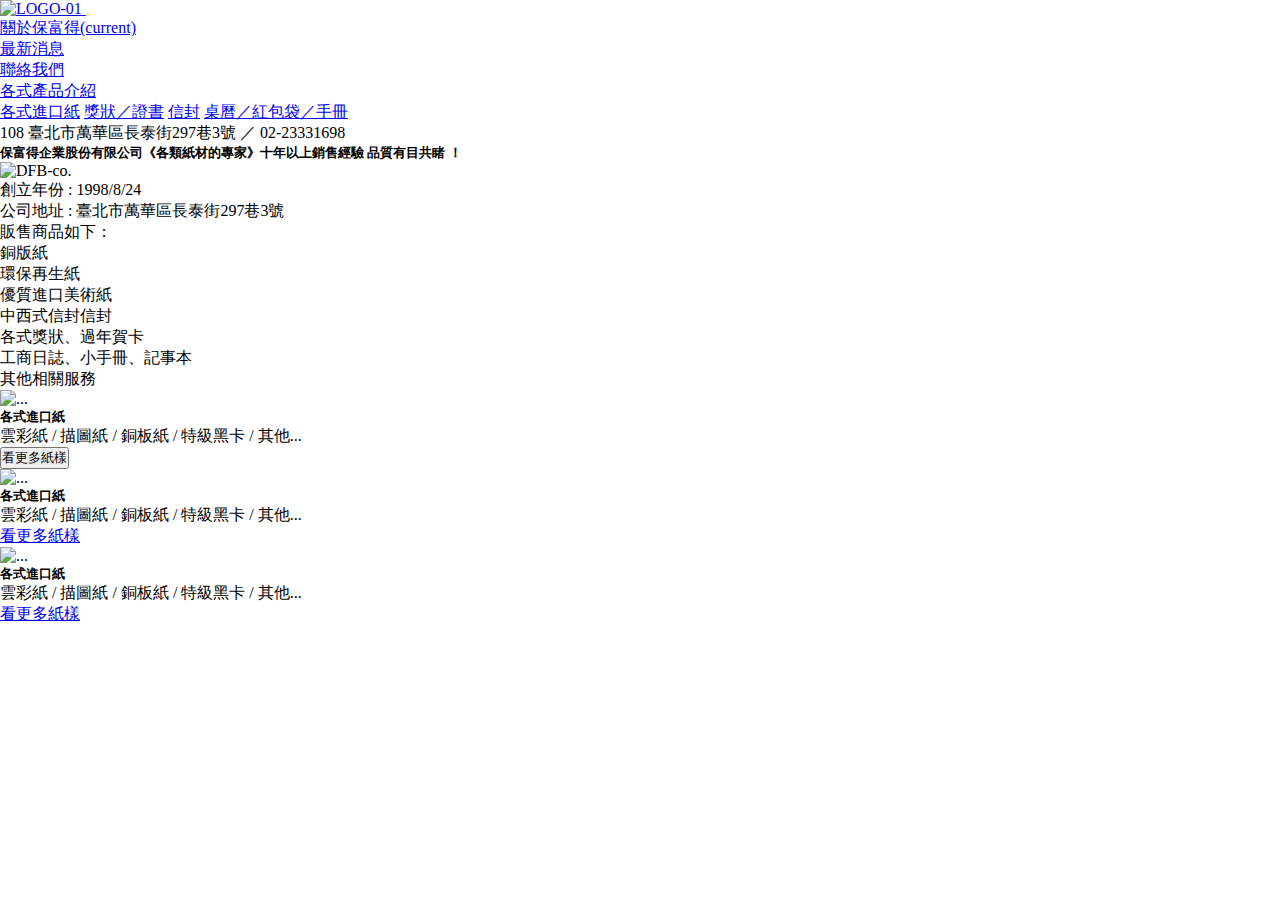
==== about.html @ 468e9a1a "紅包袋" ====
<!DOCTYPE html>
<html lang="zh">

<head>
    <meta charset="UTF-8">
    <meta name="viewport" content="width=device-width, initial-scale=1.0">
    <title>保富得 各式紙材的專家</title>
    <!-- Bootstrap -->
    <link rel="stylesheet" href="https://stackpath.bootstrapcdn.com/bootstrap/4.5.0/css/bootstrap.min.css"
        integrity="sha384-9aIt2nRpC12Uk9gS9baDl411NQApFmC26EwAOH8WgZl5MYYxFfc+NcPb1dKGj7Sk" crossorigin="anonymous">
    <!-- AOS -->
    <link rel="stylesheet" href="https://unpkg.com/aos@next/dist/aos.css" />
    <!-- CSS -->
    <link rel="stylesheet" href="./style.css">
</head>

<body>
    <!-- 容器 -->
    <div class="container-sm"></div>
    <!-- 導覽列 -->
    <nav class="navbar navbar-expand-lg navbar-light bg-light">
        <!-- LOGO圖式 -->
        <a class="navbar-brand" href="./index.html">
            <img src="./img/LOGO-01.png" alt="LOGO-01">
        </a>
        <button class="navbar-toggler" type="button" data-toggle="collapse" data-target="#navbarNavDropdown"
            aria-controls="navbarNavDropdown" aria-expanded="false" aria-label="Toggle navigation">
            <span class="navbar-toggler-icon"></span>
        </button>
        <div class="collapse navbar-collapse" id="navbarNavDropdown">
            <ul class="navbar-nav">
                <li class="nav-item active">
                    <a class="nav-link" href="./about.html">關於保富得<span
                            class="sr-only">(current)</span></a>
                </li>
                <li class="nav-item">
                    <a class="nav-link" href="#">最新消息</a>
                </li>
                <li class="nav-item">
                    <a class="nav-link" href="#">聯絡我們</a>
                </li>
                <li class="nav-item dropdown">
                    <a class="nav-link dropdown-toggle" href="#" id="navbarDropdownMenuLink" role="button"
                        data-toggle="dropdown" aria-haspopup="true" aria-expanded="false">
                        各式產品介紹
                    </a>
                    <div class="dropdown-menu" aria-labelledby="navbarDropdownMenuLink">
                        <a class="dropdown-item" href="./product.html">各式進口紙</a>
                        <a class="dropdown-item" href="./produvt2.html">獎狀／證書</a>
                        <a class="dropdown-item" href="#">信封</a>
                        <a class="dropdown-item" href="./product3.html">桌曆／紅包袋／手冊</a>
                    </div>
                </li>
                <p id="co-text"> 108 臺北市萬華區長泰街297巷3號 ／ 02-23331698</P>
            </ul>
        </div>
    </nav>
    <!-- 關於我們 -->
    <section>
        <div></div>
        <h5>保富得企業股份有限公司《各類紙材的專家》十年以上銷售經驗 品質有目共睹 ！</h5>
        <img src="./img/LOGO-01.png" alt="DFB-co.">
        <div>創立年份 : 1998/8/24 </div>
        <P>
            公司地址 : 臺北市萬華區長泰街297巷3號
        </P>
        <div id="li">
            <P>販售商品如下：</P>
            <li>銅版紙</li>
            <li>環保再生紙</li>
            <li>優質進口美術紙</li>
            <li>中西式信封信封</li>
            <li>各式獎狀、過年賀卡 </li>
            <li>工商日誌、小手冊、記事本</li>
            <li>其他相關服務</li>
        </div>
    </section>

    <!-- 商品卡片介紹 boostrap card
    <div class="row">
        <div class="col-sm-4 p-20" >
            <div class="card">
                <img src="./img/DSC09720.jpg" class="card-img-top" alt="...">
                <div class="card-body">
                    <h5 class="card-title">各式進口紙</h5>
                    <p class="card-text">雲彩紙 / 描圖紙 / 銅板紙 / 特級黑卡 / 其他...</p>
                    <a href="https://don121316516.github.io/BFD-co-product/" class="btn btn-primary">看更多紙樣</a>
                </div>
            </div>
        </div>
        <div class="col-sm-4">
            <div class="card" >
                <img src="./img/DSC09720.jpg" class="card-img-top" alt="...">
                <div class="card-body">
                    <h5 class="card-title">各式進口紙</h5>
                    <p class="card-text">雲彩紙 / 描圖紙 / 銅板紙 / 特級黑卡 / 其他...</p>
                    <a href="https://don121316516.github.io/BFD-co-product/" class="btn btn-primary">看更多紙樣</a>
                </div>
            </div>
        </div>
        <div class="col-sm-4">
            <div class="card" >
                <img src="./img/DSC09720.jpg" class="card-img-top" alt="...">
                <div class="card-body">
                    <h5 class="card-title">各式進口紙</h5>
                    <p class="card-text">雲彩紙 / 描圖紙 / 銅板紙 / 特級黑卡 / 其他...</p>
                    <a href="https://don121316516.github.io/BFD-co-product/" class="btn btn-primary">看更多紙樣</a>
                </div>
            </div>
        </div>
    </div> -->

    <!-- 卡片二號範例 -->
    <div class="container pt-4">
        <div class="card-deck">
            <div class="card">
                <img src="./img/DSC09720.jpg" class="card-img-top" alt="...">
                <div class="card-body">
                    <h5 class="card-title">各式進口紙</h5>
                    <p class="card-text">雲彩紙 / 描圖紙 / 銅板紙 / 特級黑卡 / 其他...</p>
                    <button type="button" class="btn btn-link btn-sm">看更多紙樣</button>
                </div>
            </div>
            <div class="card">
                <img src="./img/DSC09720.jpg" class="card-img-top" alt="...">
                <div class="card-body">
                    <h5 class="card-title">各式進口紙</h5>
                    <p class="card-text">雲彩紙 / 描圖紙 / 銅板紙 / 特級黑卡 / 其他...</p>
                    <a href="https://don121316516.github.io/BFD-co-product/" class="btn btn-light btn-sm">看更多紙樣</a>
                </div>
            </div>
            <div class="card">
                <img src="./img/DSC09720.jpg" class="card-img-top" alt="...">
                <div class="card-body">
                    <h5 class="card-title">各式進口紙</h5>
                    <p class="card-text">雲彩紙 / 描圖紙 / 銅板紙 / 特級黑卡 / 其他...</p>
                </div>
                <div class="card-footer">
                    <a href="https://don121316516.github.io/BFD-co-product/" class="btn btn-link btn-sm">看更多紙樣</a>
                </div>
            </div>
        </div>



        <script src="https://code.jquery.com/jquery-3.5.1.slim.min.js"
            integrity="sha384-DfXdz2htPH0lsSSs5nCTpuj/zy4C+OGpamoFVy38MVBnE+IbbVYUew+OrCXaRkfj"
            crossorigin="anonymous"></script>
        <script src="https://cdn.jsdelivr.net/npm/popper.js@1.16.0/dist/umd/popper.min.js"
            integrity="sha384-Q6E9RHvbIyZFJoft+2mJbHaEWldlvI9IOYy5n3zV9zzTtmI3UksdQRVvoxMfooAo"
            crossorigin="anonymous"></script>
        <!-- Bootstrap -->
        <script src="https://stackpath.bootstrapcdn.com/bootstrap/4.5.0/js/bootstrap.min.js"
            integrity="sha384-OgVRvuATP1z7JjHLkuOU7Xw704+h835Lr+6QL9UvYjZE3Ipu6Tp75j7Bh/kR0JKI"
            crossorigin="anonymous"></script>
    </div>
</body>

</html>
---- style.css ----
* {
  margin: 0;
  padding: 0;
}

#product {
  padding: 20px 15px;
}

.carousel-item img {
  -o-object-fit: cover;
     object-fit: cover;
  height: 600px;
}

#infomation {
  text-align: center;
  padding: 30px;
}
/*# sourceMappingURL=style.css.map */
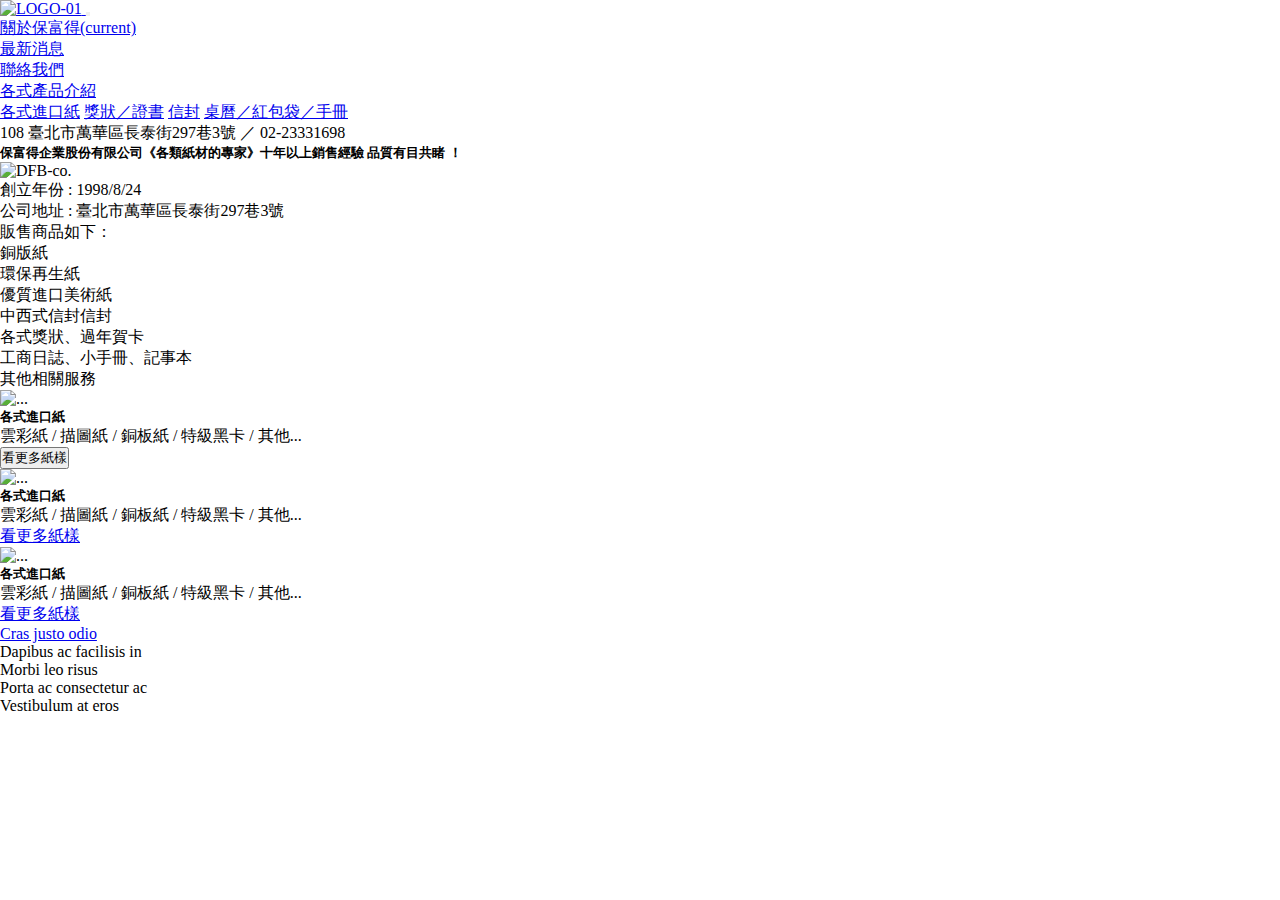
==== commit dd0006fb: "測試" ====
--- a/about.html
+++ b/about.html
@@ -30,8 +30,7 @@
         <div class="collapse navbar-collapse" id="navbarNavDropdown">
             <ul class="navbar-nav">
                 <li class="nav-item active">
-                    <a class="nav-link" href="./about.html">關於保富得<span
-                            class="sr-only">(current)</span></a>
+                    <a class="nav-link" href="./about.html">關於保富得<span class="sr-only">(current)</span></a>
                 </li>
                 <li class="nav-item">
                     <a class="nav-link" href="#">最新消息</a>
@@ -140,20 +139,26 @@
                 </div>
             </div>
         </div>
+    </div>
+    <ul class="list-group list-group-flush">
+        <a href="./index.html"><li class="list-group-item">Cras justo odio</li></a>
+        <li class="list-group-item">Dapibus ac facilisis in</li>
+        <li class="list-group-item">Morbi leo risus</li>
+        <li class="list-group-item">Porta ac consectetur ac</li>
+        <li class="list-group-item">Vestibulum at eros</li>
+      </ul>
 
+    <script src="https://code.jquery.com/jquery-3.5.1.slim.min.js"
+        integrity="sha384-DfXdz2htPH0lsSSs5nCTpuj/zy4C+OGpamoFVy38MVBnE+IbbVYUew+OrCXaRkfj"
+        crossorigin="anonymous"></script>
+    <script src="https://cdn.jsdelivr.net/npm/popper.js@1.16.0/dist/umd/popper.min.js"
+        integrity="sha384-Q6E9RHvbIyZFJoft+2mJbHaEWldlvI9IOYy5n3zV9zzTtmI3UksdQRVvoxMfooAo"
+        crossorigin="anonymous"></script>
+    <!-- Bootstrap -->
+    <script src="https://stackpath.bootstrapcdn.com/bootstrap/4.5.0/js/bootstrap.min.js"
+        integrity="sha384-OgVRvuATP1z7JjHLkuOU7Xw704+h835Lr+6QL9UvYjZE3Ipu6Tp75j7Bh/kR0JKI"
+        crossorigin="anonymous"></script>
 
-
-        <script src="https://code.jquery.com/jquery-3.5.1.slim.min.js"
-            integrity="sha384-DfXdz2htPH0lsSSs5nCTpuj/zy4C+OGpamoFVy38MVBnE+IbbVYUew+OrCXaRkfj"
-            crossorigin="anonymous"></script>
-        <script src="https://cdn.jsdelivr.net/npm/popper.js@1.16.0/dist/umd/popper.min.js"
-            integrity="sha384-Q6E9RHvbIyZFJoft+2mJbHaEWldlvI9IOYy5n3zV9zzTtmI3UksdQRVvoxMfooAo"
-            crossorigin="anonymous"></script>
-        <!-- Bootstrap -->
-        <script src="https://stackpath.bootstrapcdn.com/bootstrap/4.5.0/js/bootstrap.min.js"
-            integrity="sha384-OgVRvuATP1z7JjHLkuOU7Xw704+h835Lr+6QL9UvYjZE3Ipu6Tp75j7Bh/kR0JKI"
-            crossorigin="anonymous"></script>
-    </div>
 </body>
 
 </html>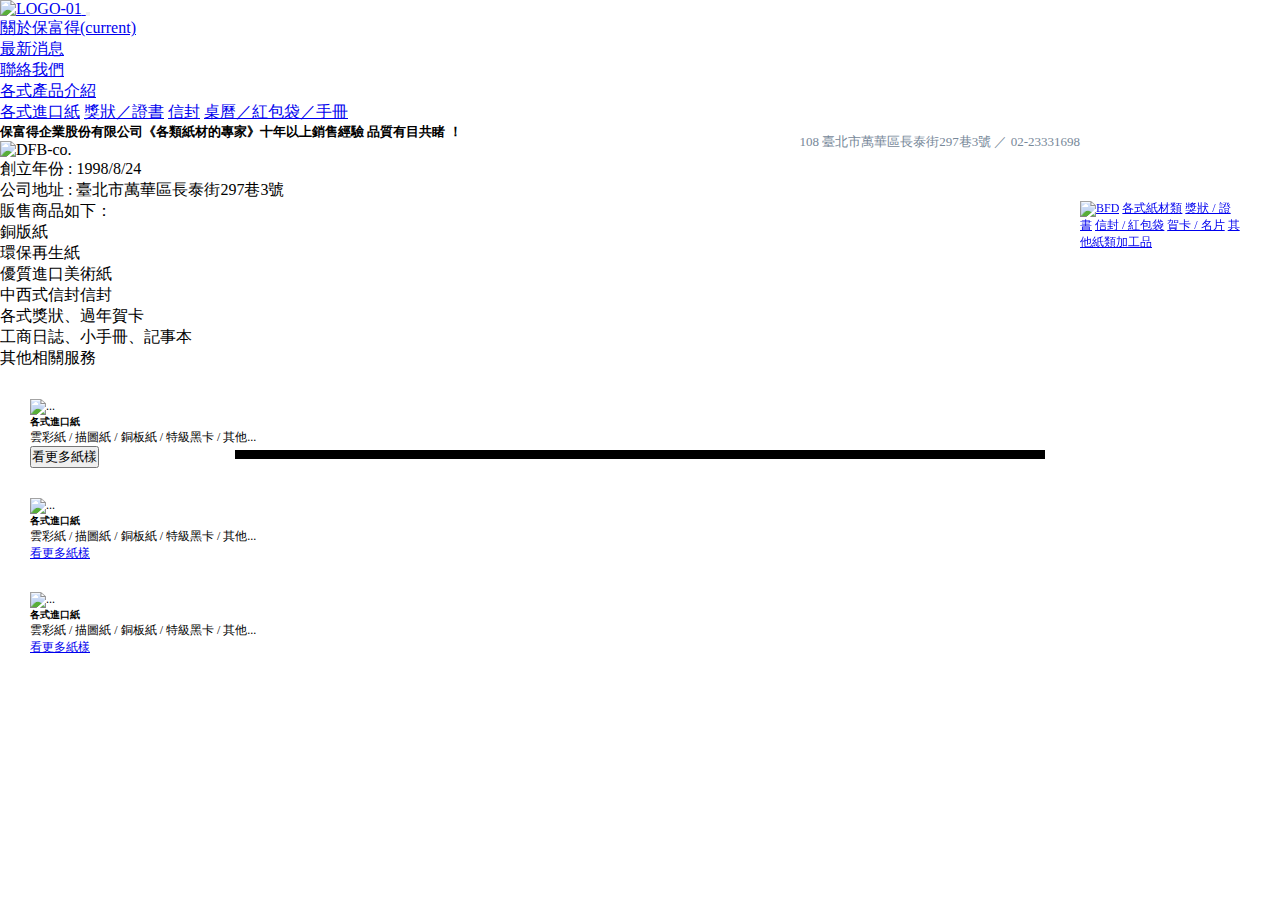
==== commit 8ad7b786: "測邊浮動列" ====
--- a/about.html
+++ b/about.html
@@ -12,6 +12,8 @@
     <link rel="stylesheet" href="https://unpkg.com/aos@next/dist/aos.css" />
     <!-- CSS -->
     <link rel="stylesheet" href="./style.css">
+    <!-- JS -->
+    <link rel="stylesheet" href="./infomation.js">
 </head>
 
 <body>
@@ -140,13 +142,30 @@
             </div>
         </div>
     </div>
-    <ul class="list-group list-group-flush">
-        <a href="./index.html"><li class="list-group-item">Cras justo odio</li></a>
-        <li class="list-group-item">Dapibus ac facilisis in</li>
-        <li class="list-group-item">Morbi leo risus</li>
-        <li class="list-group-item">Porta ac consectetur ac</li>
-        <li class="list-group-item">Vestibulum at eros</li>
-      </ul>
+
+    <!-- 測邊浮動列表 -->
+
+    <div id="right-ul">
+        <a href="./index.html"  class="list-group-item list-group-item-action"><img src="./img/LOGO-01.png" alt="BFD" srcset=""></a>
+        <a href="./about.html" class="list-group-item list-group-item-action">各式紙材類</a>
+        <a href="./product.html" class="list-group-item list-group-item-action">獎狀 / 證書</a>
+        <a href="./produvt2.html" class="list-group-item list-group-item-action">信封 / 紅包袋</a>
+        <a href="./produvt2.html" class="list-group-item list-group-item-action">賀卡 / 名片</a>
+        <a href="./produvt2.html" class="list-group-item list-group-item-action">其他紙類加工品</a>
+     </div>
+    
+    
+    <div class="animated-title">
+        <div class="text-top">
+          <div>
+            <span>紙類專家</span>
+            <span>保富得</span>
+          </div>
+        </div>
+        <div class="text-bottom">
+          <div>BaoFuDe co.</div>
+        </div>
+    </div>
 
     <script src="https://code.jquery.com/jquery-3.5.1.slim.min.js"
         integrity="sha384-DfXdz2htPH0lsSSs5nCTpuj/zy4C+OGpamoFVy38MVBnE+IbbVYUew+OrCXaRkfj"
--- a/style.css
+++ b/style.css
@@ -1,3 +1,5 @@
+@charset "UTF-8";
+@import url("https://fonts.googleapis.com/css?family=Roboto:700");
 * {
   margin: 0;
   padding: 0;
@@ -16,5 +18,193 @@
 #infomation {
   text-align: center;
   padding: 30px;
+  margin: 20px;
+}
+
+.navbar-text {
+  padding-top: 10px;
+  padding-right: 10px;
+  font-size: 13px;
+  color: lightslategray;
+}
+
+#product {
+  padding: 30px;
+}
+
+#box1 {
+  height: 100px;
+}
+
+h4 {
+  text-align: center;
+  font-family: 微軟正黑體;
+}
+
+#li {
+  padding: 0px 0px;
+}
+
+#co-text {
+  position: absolute;
+  right: 200px;
+  padding-top: 10px;
+  font-size: 13px;
+  color: lightslategray;
+}
+
+.card {
+  margin: 30px;
+  font-size: 12px;
+}
+
+footer {
+  text-align: center;
+}
+
+footer img {
+  margin: 126px 0 73px;
+}
+
+footer p {
+  font-size: 12px;
+  font-weight: 300;
+  letter-spacing: 3.6px;
+}
+
+footer p:nth-of-type(1) {
+  margin-bottom: 17px;
+}
+
+footer p:nth-of-type(2) {
+  margin-bottom: 137px;
+}
+
+#right-ul {
+  width: 160px;
+  height: 400px;
+  font-size: 12px;
+  position: fixed;
+  top: 200px;
+  right: 40px;
+  font-style: #8f8f8f;
+}
+
+@-webkit-keyframes showTopText {
+  0% {
+    -webkit-transform: translate3d(0, 100%, 0);
+            transform: translate3d(0, 100%, 0);
+  }
+  40%, 60% {
+    -webkit-transform: translate3d(0, 50%, 0);
+            transform: translate3d(0, 50%, 0);
+  }
+  100% {
+    -webkit-transform: translate3d(0, 0, 0);
+            transform: translate3d(0, 0, 0);
+  }
+}
+
+@keyframes showTopText {
+  0% {
+    -webkit-transform: translate3d(0, 100%, 0);
+            transform: translate3d(0, 100%, 0);
+  }
+  40%, 60% {
+    -webkit-transform: translate3d(0, 50%, 0);
+            transform: translate3d(0, 50%, 0);
+  }
+  100% {
+    -webkit-transform: translate3d(0, 0, 0);
+            transform: translate3d(0, 0, 0);
+  }
+}
+
+@-webkit-keyframes showBottomText {
+  0% {
+    -webkit-transform: translate3d(0, -100%, 0);
+            transform: translate3d(0, -100%, 0);
+  }
+  100% {
+    -webkit-transform: translate3d(0, 0, 0);
+            transform: translate3d(0, 0, 0);
+  }
+}
+
+@keyframes showBottomText {
+  0% {
+    -webkit-transform: translate3d(0, -100%, 0);
+            transform: translate3d(0, -100%, 0);
+  }
+  100% {
+    -webkit-transform: translate3d(0, 0, 0);
+            transform: translate3d(0, 0, 0);
+  }
+}
+
+.animated-title {
+  color: #222;
+  font-family: Roboto, Arial, sans-serif;
+  height: 90vmin;
+  left: 50%;
+  position: absolute;
+  top: 50%;
+  -webkit-transform: translate(-50%, -50%);
+          transform: translate(-50%, -50%);
+  width: 90vmin;
+}
+
+.animated-title > div {
+  height: 50%;
+  overflow: hidden;
+  position: absolute;
+  width: 100%;
+}
+
+.animated-title > div div {
+  font-size: 12vmin;
+  padding: 2vmin 0;
+  position: absolute;
+}
+
+.animated-title > div div span {
+  display: block;
+}
+
+.animated-title > div.text-top {
+  border-bottom: 1vmin solid #000;
+  top: 0;
+}
+
+.animated-title > div.text-top div {
+  -webkit-animation: showTopText 1s;
+          animation: showTopText 1s;
+  -webkit-animation-delay: 0.5s;
+          animation-delay: 0.5s;
+  -webkit-animation-fill-mode: forwards;
+          animation-fill-mode: forwards;
+  bottom: 0;
+  -webkit-transform: translate(0, 100%);
+          transform: translate(0, 100%);
+}
+
+.animated-title > div.text-top div span:first-child {
+  color: #767676;
+}
+
+.animated-title > div.text-bottom {
+  bottom: 0;
+}
+
+.animated-title > div.text-bottom div {
+  -webkit-animation: showBottomText 0.5s;
+          animation: showBottomText 0.5s;
+  -webkit-animation-delay: 1.75s;
+          animation-delay: 1.75s;
+  -webkit-animation-fill-mode: forwards;
+          animation-fill-mode: forwards;
+  top: 0;
+  -webkit-transform: translate(0, -100%);
+          transform: translate(0, -100%);
 }
 /*# sourceMappingURL=style.css.map */